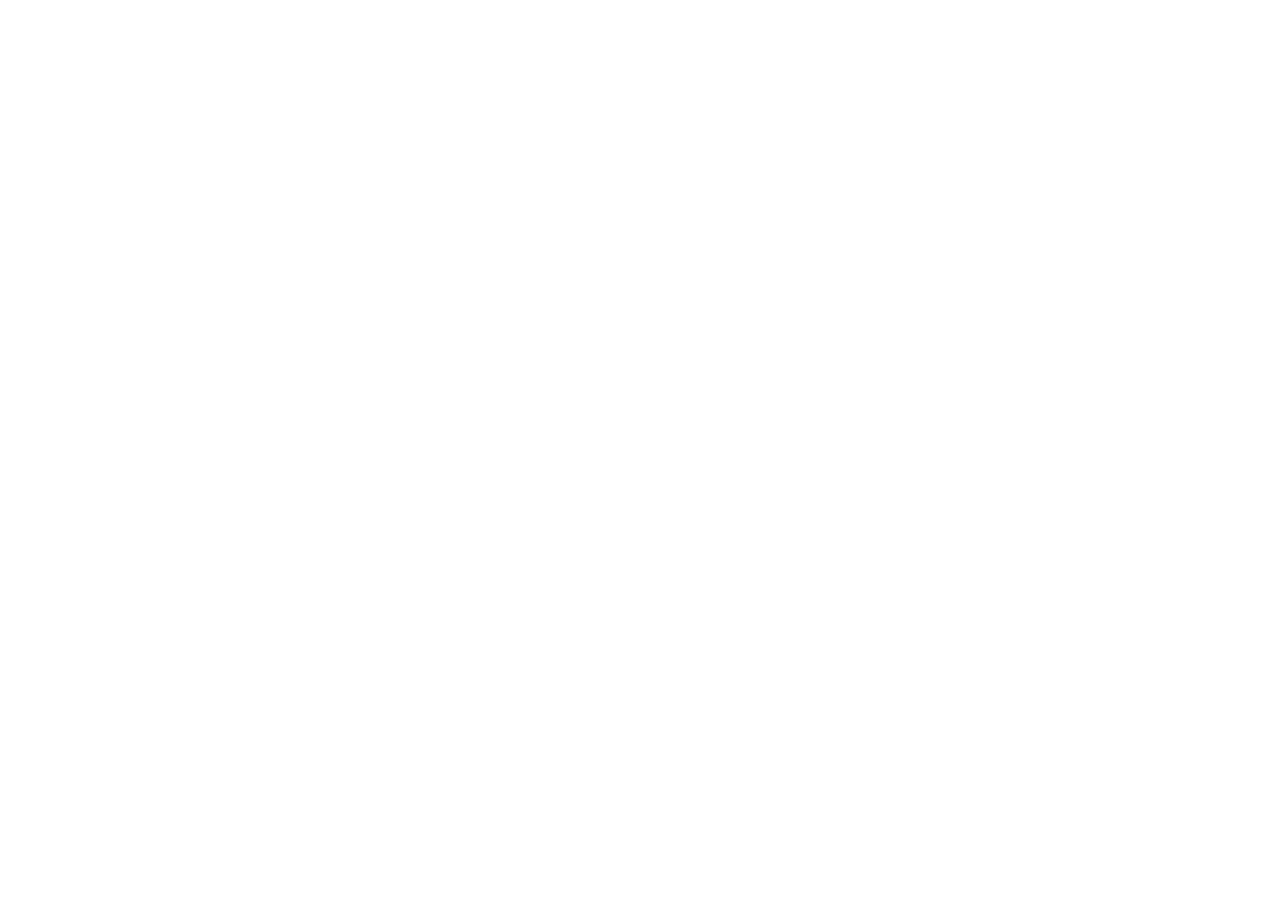
==== index.html @ 7e084469 "Initial commit" ====
<!DOCTYPE html>
<html>

<head>
    <title>Go-Fit</title>

    <script type="text/javascript" src="//cdn.jsdelivr.net/npm/slick-carousel@1.8.1/slick/slick.min.js"></script>
    <link rel="stylesheet" href="https://stackpath.bootstrapcdn.com/bootstrap/4.3.1/css/bootstrap.min.css"
        integrity="sha384-ggOyR0iXCbMQv3Xipma34MD+dH/1fQ784/j6cY/iJTQUOhcWr7x9JvoRxT2MZw1T" crossorigin="anonymous">
    <script src="https://code.jquery.com/jquery-3.3.1.slim.min.js"
        integrity="sha384-q8i/X+965DzO0rT7abK41JStQIAqVgRVzpbzo5smXKp4YfRvH+8abtTE1Pi6jizo"
        crossorigin="anonymous"></script>
    <script src="https://cdnjs.cloudflare.com/ajax/libs/popper.js/1.14.7/umd/popper.min.js"
        integrity="sha384-UO2eT0CpHqdSJQ6hJty5KVphtPhzWj9WO1clHTMGa3JDZwrnQq4sF86dIHNDz0W1"
        crossorigin="anonymous"></script>
    <script src="https://stackpath.bootstrapcdn.com/bootstrap/4.3.1/js/bootstrap.min.js"
        integrity="sha384-JjSmVgyd0p3pXB1rRibZUAYoIIy6OrQ6VrjIEaFf/nJGzIxFDsf4x0xIM+B07jRM"
        crossorigin="anonymous"></script>
    <link rel="stylesheet" type="text/css" href="style.css">
    <link rel="stylesheet" type="text/css" href="//fonts.googleapis.com/css?family=Droid+Sans">
    <link rel="stylesheet" type="text/css" href="//cdn.jsdelivr.net/npm/slick-carousel@1.8.1/slick/slick.css">
</head>

</html>
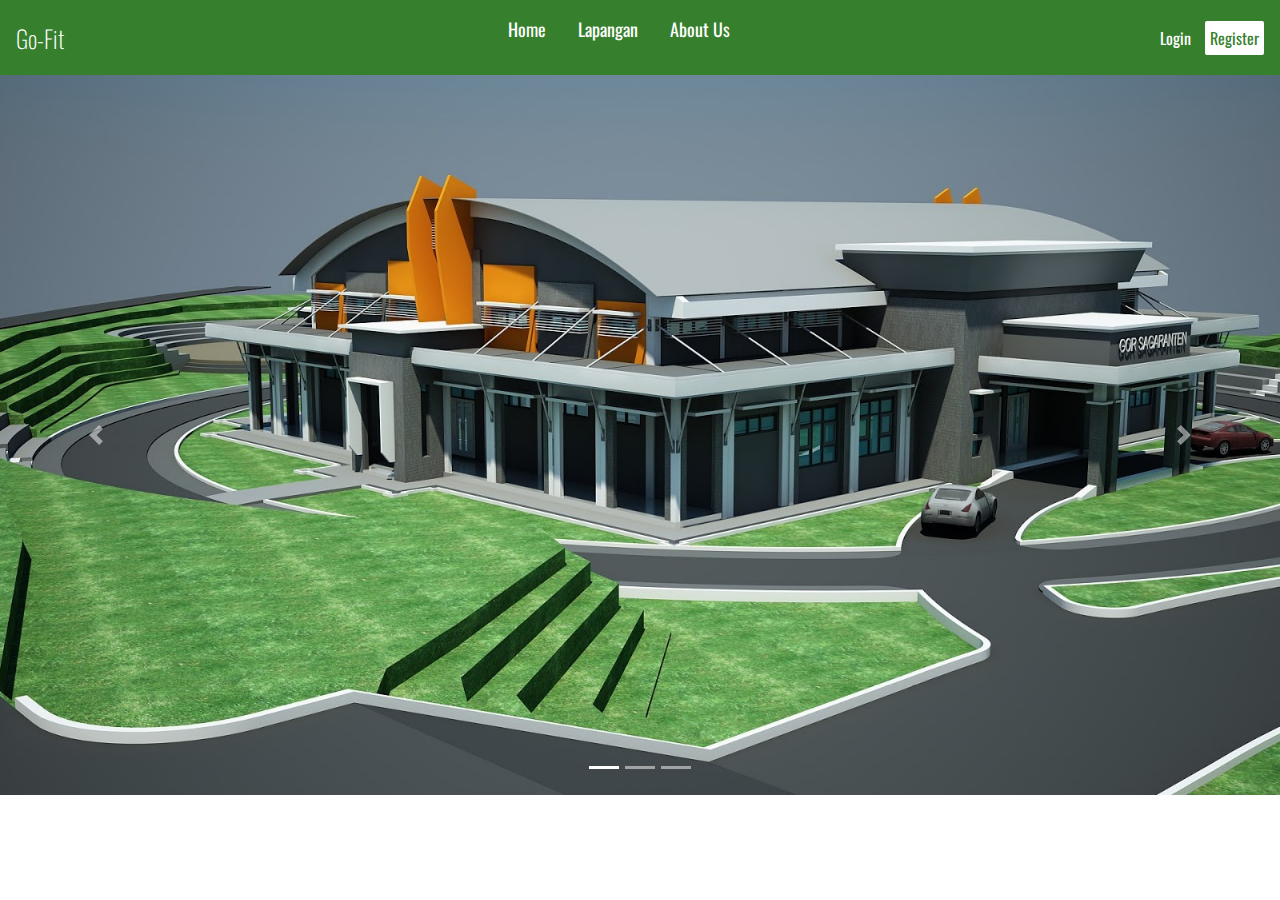
==== commit f942625c: "1st update" ====
--- a/index.html
+++ b/index.html
@@ -19,6 +19,76 @@
     <link rel="stylesheet" type="text/css" href="style.css">
     <link rel="stylesheet" type="text/css" href="//fonts.googleapis.com/css?family=Droid+Sans">
     <link rel="stylesheet" type="text/css" href="//cdn.jsdelivr.net/npm/slick-carousel@1.8.1/slick/slick.css">
+    <link href="https://fonts.googleapis.com/css?family=Oswald:600" rel="stylesheet">
+    <link href="https://fonts.googleapis.com/css?family=Oswald" rel="stylesheet"> 
 </head>
 
+<body>
+    <nav class="navbar navbar-expand-lg kelas-navbar">
+        <a class="navbar-brand my-0 logo" href="#">Go-Fit</a>
+        <button class="navbar-toggler" type="button" data-toggle="collapse" data-target="#navbarSupportedContent"
+            aria-controls="navbarSupportedContent" aria-expanded="false" aria-label="Toggle navigation">
+            <span class="navbar-toggler-icon"></span>
+        </button>
+
+        <div class="collapse navbar-collapse" id="navbarSupportedContent">
+            <ul class="nav mx-auto my-navbar pl-0">
+                <li class="nav-item">
+                    <a class="nav-link" href="#">
+                        <p>Home</p> <span class="sr-only">(current)</span>
+                    </a>
+                </li>
+                <li class="nav-item">
+                    <a class="nav-link" href="#">
+                        <p>Lapangan</p>
+                    </a>
+                </li>
+                <li class="nav-item">
+                    <a class="nav-link" href="#" >
+                        <p> About Us</p>
+                    </a>
+                </li>
+            </ul>
+            <div class="reg-btn ">
+                <a href="#" class="login mr-2"> Login </a>
+                <a href="#" class="reg">Register</a>
+            </div>
+        </div>
+    </nav>
+
+    <div id="carouselExampleIndicators" class="carousel slide" data-ride="carousel">
+            <ol class="carousel-indicators">
+                <li data-target="#carouselExampleIndicators" data-slide-to="0" class="active"></li>
+                <li data-target="#carouselExampleIndicators" data-slide-to="1"></li>
+                <li data-target="#carouselExampleIndicators" data-slide-to="2"></li>
+            </ol>
+            <div class="carousel-inner">
+                <div class="carousel-item active">
+                    <img src="images/GOR_SAGARANTEN.jpg" class="d-block w-100"
+                        alt="load" >
+                </div>
+                <div class="carousel-item">
+                    <img src="images/GOR_USU.jpg"
+                        class="d-block w-100" alt="load" >
+                </div>
+                <div class="carousel-item">
+                    <img src="images/GOR_RIAU.JPG"
+                        class="d-block w-100" alt="load img">
+                </div>
+            </div>
+            <a class="carousel-control-prev" href="#carouselExampleIndicators" role="button" data-slide="prev">
+                <span class="carousel-control-prev-icon" aria-hidden="true"></span>
+                <span class="sr-only">Previous</span>
+            </a>
+            <a class="carousel-control-next" href="#carouselExampleIndicators" role="button" data-slide="next">
+                <span class="carousel-control-next-icon" aria-hidden="true"></span>
+                <span class="sr-only">Next</span>
+            </a>
+        </div>
+
+        <footer>
+            
+        </footer>
+</body>
+
 </html>--- a/style.css
+++ b/style.css
@@ -0,0 +1,76 @@
+.kelas-navbar {
+    background-color: #36802d;
+    color: #FFF;
+}
+
+.navbar {
+    font-family: 'Oswald', sans-serif;
+}
+
+ul {
+    margin: 0;
+    padding: 0;
+    list-style-type: none;
+    text-align: left;
+}
+
+.navbar>a {
+    color: #FFF;
+    font-family: 'Oswald', sans-serif;
+    font-style: normal;
+    font-weight: 200;
+    font-size: 24px;
+}
+
+.navbar>div>ul>li>a {
+    color: #FFF;
+    font-size: 18px;
+    margin-bottom: 0;
+}
+
+.navbar>div>ul>li>a:hover {
+    text-decoration: underline;
+    transition: 0.2s;
+}
+
+.btn-cari {
+    color: #FFF;
+    border-color: white;
+}
+
+.reg-btn>.login {
+    color: #FFF;
+    padding: 2px;
+}
+
+.login:hover {
+    text-decoration: none;
+}
+
+.reg-btn>.reg {
+    color: #36802d;
+    font-style: normal;
+    font-weight: 400;
+    margin-bottom: 5px;
+    background-color: #fff;
+    padding: 5px;
+    border-radius: 2px;
+}
+
+.reg-btn>.reg:hover {
+    text-decoration: none;
+    background-color: #D3D3D3;
+    transition: 0.15s;
+}
+
+.carousel-item {
+    height: 90%;
+}
+
+.carousel-item > img {
+    height: 10%;
+}
+
+footer{
+    background-color: #222222;
+}